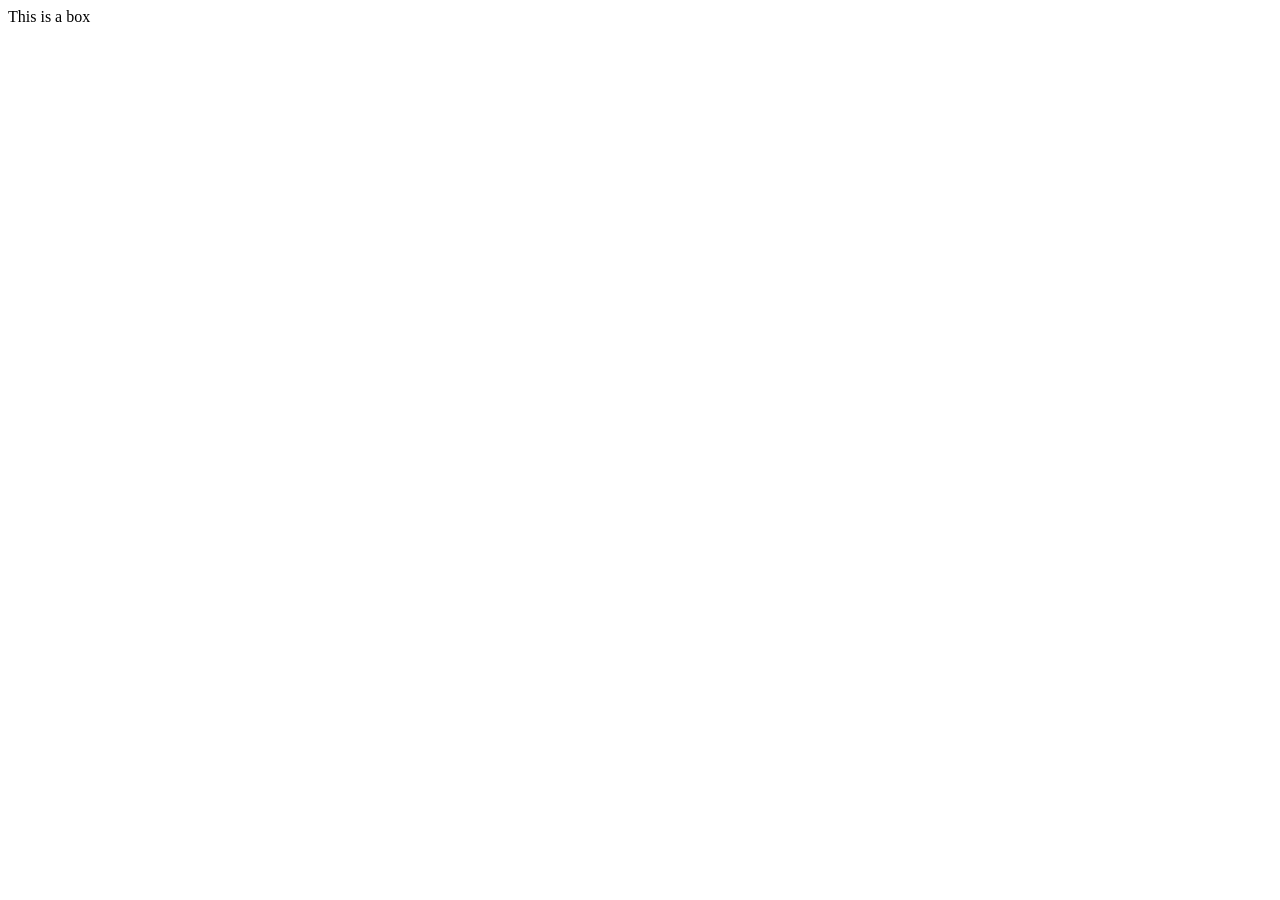
==== Apnclgindex.html @ 11e42044 "Add files via upload" ====
<!-- <!DOCTYPE html>
<html lang="en">
<head>
    <meta charset="UTF-8">
    <meta name="viewport" content="width=device-width, initial-scale=1.0">
    <title>CSS level 3</title>
    <title>CSS level 2</title> -->
    
    <!-- <link rel="stylesheet" href="Apnclg.css">
    </head>
    <body> 
         <div></div> -->
      <!-- <div class="navbar">
         <ul>
          <li><a href="#">Home</a></li>
          <li><a href="#">About us</a></li>
          <li><a href="#">Contact</a></li>
          <li><a href="#">Help</a></li>
        </ul> -->
          <!-- <h1>Flexbox Playground</h1>
          <div id="container">
          <div id="box1">box1</div>
          <div id="box2">box2</div>
          <div id="box3">box3</div>
          <div id="box4">box4</div>
          <div id="box5">box5</div>
        </div>
    <title>CSS level 2</title>
   
    <link rel="stylesheet" href="Apnclg.css"> -->
  
<!-- </body>
</html>



</div>
</body>
</html> -->

      
      <!-- <h1>Position Playground</h1>
        <div id="box1" style="background-color: blueviolet;">box1</div>
        <div id="box2" style="background-color: chartreuse;">box2</div>
        <div id="box3" style="background-color: crimson;">box3</div>
        <div id="box4" style="background-color:pink;">box4</div>
    </body>
    </html>
     -->
        
      


    <!--<div id="box1">
        box1
        <div id="box2">box2</div>
       </div> -->
    
      <!-- <header>
           <div id="navbar">
              <a href="#" id="logo">amazon.in</a>
              <a href="#">Account</a>
              <a href="#">My Cart</a>
              <a href="#">Contact Us</a>
              <input placeholder="search Amazon.in">
              <button>Search</button>
        </div>
      </header>
      <div id="content">
          <div class="contentBox" style="background-color: rgba(255,0,0, 0.5);">Buy your favourite soap</div>
          <div class="contentBox" style="background-color: rgba(0,255,0, 0.5);">Buy your fav Gadgets</div>
          <div class="contentBox" style="background-color: rgba(255, 123, 0, 0.5);">Rent your fav movies</div>
          
        </div>
      <footer>
        made with &hearts; by Amazon <br>
        &#169; 1996-2023, Amazon.com, Inc. or its affiliates
      </footer>--.


 <h1>Heading</h1>
   <p>Lorem ipsum dolor sit amet consectetur adipisicing elit. Fugit, quam. Consequatur omnis assumenda id placeat cum iure, corrupti earum perspiciatis sed maxime ad asperiores vitae! Quod accusamus fugiat nihil tenetur?</p>
     <button>Click Me</button>
     <br> -->
     <!-- <div> Div1</div>
     <br>
     <div>Div2</div>
     <br>
     <div>Div3</div> -->
   <!-- <p id="one">Lorem ipsum dolor sit amet consectetur adipisicing elit. Qui, consequuntur tempore, totam molestias distinctio error dolorum exercitationem fugit ipsa mollitia earum, eligendi alias nemo eveniet sed enim dicta dolorem doloremque.</p> -->
   <!-- <p id="two">parah2</p> -->
   <!-- <p id="three">parah3</p> -->

    <!--◉ NOTES FOR CSS -->
    <!--◉ Basic Syntax
    Selector
       h1{
        color:red;
         color is property and red is value
       } -->
         <!-- ◉ include style 
         ✧ inline 
         <h1 style ="color:red;">Anshul Sonkar</h1>

         ✧ <style>tag 
         <style>
            h1{
                color:red;
            }
            </style> -->
           
            <!--◉ including style 
              ✧ external stylesheet
               
            ✧ writing css in a separate document & linking it wih HTML -->

               <!-- ✧ Color Property

               ✧ Used to set the color of foeground

               ✧color :red;
               ✧color :pink;
               ✧color :blue;
               ✧color :green; -->

               <!-- ◉ Background Color Property
                   
                  ✧ Used to set the color of Background

                  ✧ background-color : red;
                  ✧ background-color : pink;
                  ✧ background-color : blue;
                  ✧ background-color : green; -->
                    
                  <!-- ◉ Color Systems--> <!--tpes>>>1.RGB 2.Hax 3.HSLA many more we will use RGB,Hax....-->

                      <!-- ✧ RGB
                         ✧ color: rgb(255,0,0);
                         ✧ color: rgb(0,255,0);-->
                         
                         <!--◉ color systems 
                          ✧ Hex (Hexadecimal)    
                           ✧color: #ff0000;
                           ✧color: #00ff00;-->

                           <!--✧ universal Selector  = select all text 
                               ✧ elment Selector = selects all element
                               ✧ ID selector = #myID{} 
                               ✧ class Selector = .myClass{} -->

                               <!-- ◉ Text properties 
                                ✧ text-align : left / right /center

                                ✧ text decoration : underline / overline / line-through
                            
                                ◉ font-family
                                font-family : arial
                                font-family : arial,roboto<h1 id="headingone">This is a heading</h1>
<h1 id="headingtwo">This is a heading</h1>
<h1 class="myClass">This is a heading</h1>
<p class="myClass">This is a simple & normal paragraph</p>
<button>click me</button> -->
                      <!--◉ font-weight
                      ✧ font-weight : normal / bold/ lighter
                      ✧ font-weight : 100-900
                      ◉ units in css 
                          ✧ pixels (px)
                            ✧ 96px = 1 inch = 2.54cm
                            ✧ font-size : px

                ◉ text property 
                   ✧line-height : 20px ;
                      text-transform : upprrcase / lowercase / capitalize / none
                  
              ◉ Box model in css
                ✧ height
                ✧ width
                ✧ Border 
                ✧ padding 
                ✧ margin 
              ◉ Border 
                ✧ shorthand
                   border : 2px solid black;
              ◉ padding
                
                ✧ padding-left 
                ✧ padding-right
                ✧ padding-top
                ✧ padding-bottom
              
              ◉ padding 
                ✧ shorthand
                 
                ✧ padding : 50px;

                ◉ padding : 1px   2px     3px      4px ;
                             top | right | bottom | left-> clockwise
               
              ◉ Margin 

                ✧ margin-right
                ✧ margin-left
                ✧ margin-top
                ✧ margin-bottom
              ◉ Display proprtey
                display: inline / block / inline-block / none
                
               ✧ inline - Takes only the space required by the element.(no margin/padding)
               ✧ block - Takes full space available in width.
               ✧ inline-block - similar to inline but we can set margin & padding.
               ✧ none - To remove element from documnet flow.
               Alpha channel 
               Opacity (0 to 1)
               RGBA 
               color: rgba(255,0,0,0.5);
               color: rgba(255,0,0,1);
              
               ◉ Units in CSS
               ✧ Relative 
                  %
                  em
                  rem
                ◉ Precentage(%)
                 ✧ it is often used to define a size as relative to an elements parent object 
                 ✧ width : 33%;
                 ✧ margin-left : 50%;
                 ✧ Rem (Root Em)
                  
                 ◉ unit  Relative to 
                  ✧ rem   Font Size of the root element

                 ◉ Position 
                  ✧ The position property CSS property sets how an element is positioned in a document
                     position: static / relative / absolute / fixed 
                static   = default position
                relative = element is relative to itself .
                absolute = positioned realtive to its closest positioned ancestor .
                   fixed = positioned relative to browser .
                  sticky = positioned based on uer's scroll positioned

               ◉ Z-index

             ✧ it decides the stack level of elements 
                overlapping elments with a  larger z-index cover those with a smaller one .
               
               z-index : auto (0)
               z-index : 1/2/...
               z-index : -1/-2/...

        ◉ background size 
          
          ✧ background-size:cover / contain / auto
        
    ◉ Flexbox
    flexible box layout

    It is a one-dimensional layout method for arranging items in rows or columns.

  ◉ flex properties 
    for flex container
      ✧justify-content : alignment along the main axis.
          flex-start/flex-end/centre/space-evenly/

     ✧ flex-wrap: nowrap/wrap/wrap-reverse
     ✧ align-items: alignment along the cross axis.
     ✧ align-conent: alignment of space between & around the content


   ◉ Media Queries
   Help create a responsive website
   
   @media (width : 600 px) {
   div {
        background-color : red;
   }
   }

   
   ◉ Trasitions 
   Transitions enable you to define the transition between two states of an element.
   1) transition-property : property you want to transition (font-size,widt etc.)
   2) transition-duration : 2s / 4ms...
   3) transition-timing-function : ease-in / ease-out / linear /steps...
   4) transition-delay : 2s / 4ms...


     
     



    
    
     



          
          
          
          
          -->
<!-- <body>
<div id="navbar">
<a id="logo">amazon.in</a>
<a href="#">Account</a>
<a href="#">My Cart</a>
<a href="#">Contact Us</a>
<input placeholder="Search Amazon.in">
<button>Search</button>
</div> -->


<!-- <!DOCTYPE html>
<html lang="en">
<head>
    <meta charset="UTF-8">
    <meta name="viewport" content="width=device-width, initial-scale=1.0">
    <title>CSS level 4</title>
    
    <link rel="stylesheet" href="Apnclg.css">
    </head>
    <body> 
         <div>This is a box</div>

    </body>
    </html> -->


    <!DOCTYPE html>
<html lang="en">
<head>
    <meta charset="UTF-8">
    <meta name="viewport" content="width=device-width, initial-scale=1.0">
    <title>CSS level 5</title>
    
    <link rel="stylesheet" href="Apnclg.css">
    </head>
    <body> 
         <div>This is a box</div>

    </body>
    </html>
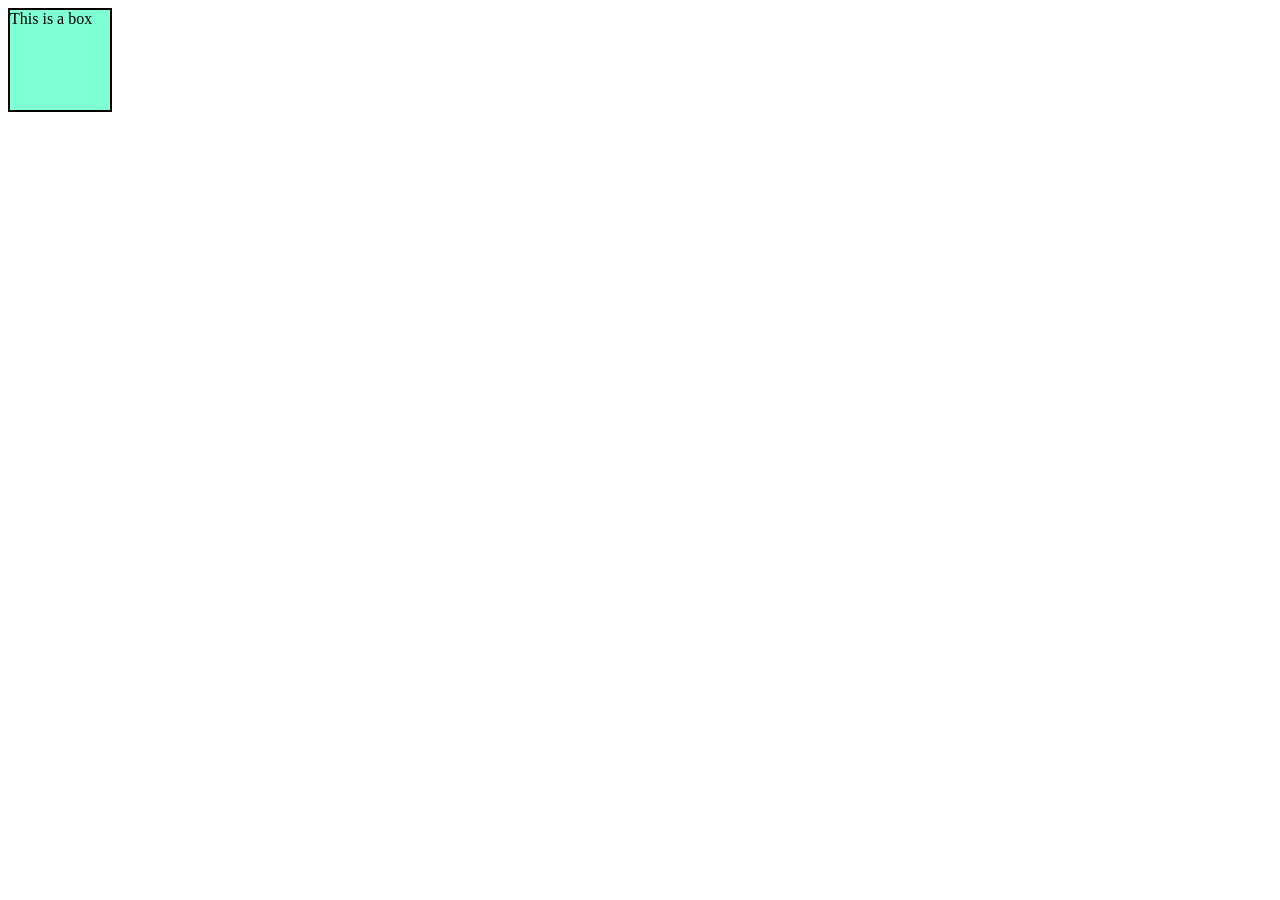
==== commit 395d7d0f: "Add files via upload" ====
--- a/Apnclgindex.html
+++ b/Apnclgindex.html
@@ -284,6 +284,25 @@
    4) transition-delay : 2s / 4ms...
 
 
+   Transition shorthand
+   property name | duration | timing-function | delay
+
+   transition : font-size 2s ease-in-out 0.2s;
+
+
+◉ CSs Transform 
+used to apply 2d and 3d trasformation to an element 
+
+rotate
+
+transform: rotate(45deg);
+
+rotate: 45deg;
+rotateX: 45deg;
+rotatey: 45deg;
+rotateZ: 45deg;
+
+
      
      
 
@@ -327,6 +346,8 @@
     </html> -->
 
 
+
+    
     <!DOCTYPE html>
 <html lang="en">
 <head>
--- a/Apnclg.css
+++ b/Apnclg.css
@@ -0,0 +1,60 @@
+/* div {
+    background-color: pink;
+    display: flex;
+}
+
+a {
+    text-decoration: none;
+    color: black;
+    background-color: aqua;
+}
+
+li {
+    list-style-type: none;
+    display: inline;
+} */
+
+
+
+/* practise 7 sheet */
+/* div {
+    height: 50px;
+    width: 50px;
+    background-color: pink;
+}
+
+@media (width: 600px){
+    div{
+        background-color: red;
+    }
+}
+
+@media (min-width : 600px) {
+    div{
+        background-color: green;
+    }
+}
+
+@media ( min-width : 400px) and (max-width : 600px) {
+    div{
+        background-color:red;
+    }
+}
+
+@media (min-width: 600px){
+    div{
+        background-color:blue;
+    }
+} */
+
+
+div {
+    height : 100px;
+    width: 100px;
+    background-color: aquamarine;
+    border: 2px solid black;
+}
+
+div:hover {
+    background-color: red;
+}
--- a/Apnclg.css
+++ b/Apnclg.css
@@ -0,0 +1,60 @@
+/* div {
+    background-color: pink;
+    display: flex;
+}
+
+a {
+    text-decoration: none;
+    color: black;
+    background-color: aqua;
+}
+
+li {
+    list-style-type: none;
+    display: inline;
+} */
+
+
+
+/* practise 7 sheet */
+/* div {
+    height: 50px;
+    width: 50px;
+    background-color: pink;
+}
+
+@media (width: 600px){
+    div{
+        background-color: red;
+    }
+}
+
+@media (min-width : 600px) {
+    div{
+        background-color: green;
+    }
+}
+
+@media ( min-width : 400px) and (max-width : 600px) {
+    div{
+        background-color:red;
+    }
+}
+
+@media (min-width: 600px){
+    div{
+        background-color:blue;
+    }
+} */
+
+
+div {
+    height : 100px;
+    width: 100px;
+    background-color: aquamarine;
+    border: 2px solid black;
+}
+
+div:hover {
+    background-color: red;
+}
--- a/Apnclg.css
+++ b/Apnclg.css
@@ -0,0 +1,60 @@
+/* div {
+    background-color: pink;
+    display: flex;
+}
+
+a {
+    text-decoration: none;
+    color: black;
+    background-color: aqua;
+}
+
+li {
+    list-style-type: none;
+    display: inline;
+} */
+
+
+
+/* practise 7 sheet */
+/* div {
+    height: 50px;
+    width: 50px;
+    background-color: pink;
+}
+
+@media (width: 600px){
+    div{
+        background-color: red;
+    }
+}
+
+@media (min-width : 600px) {
+    div{
+        background-color: green;
+    }
+}
+
+@media ( min-width : 400px) and (max-width : 600px) {
+    div{
+        background-color:red;
+    }
+}
+
+@media (min-width: 600px){
+    div{
+        background-color:blue;
+    }
+} */
+
+
+div {
+    height : 100px;
+    width: 100px;
+    background-color: aquamarine;
+    border: 2px solid black;
+}
+
+div:hover {
+    background-color: red;
+}
--- a/Apnclg.css
+++ b/Apnclg.css
@@ -0,0 +1,60 @@
+/* div {
+    background-color: pink;
+    display: flex;
+}
+
+a {
+    text-decoration: none;
+    color: black;
+    background-color: aqua;
+}
+
+li {
+    list-style-type: none;
+    display: inline;
+} */
+
+
+
+/* practise 7 sheet */
+/* div {
+    height: 50px;
+    width: 50px;
+    background-color: pink;
+}
+
+@media (width: 600px){
+    div{
+        background-color: red;
+    }
+}
+
+@media (min-width : 600px) {
+    div{
+        background-color: green;
+    }
+}
+
+@media ( min-width : 400px) and (max-width : 600px) {
+    div{
+        background-color:red;
+    }
+}
+
+@media (min-width: 600px){
+    div{
+        background-color:blue;
+    }
+} */
+
+
+div {
+    height : 100px;
+    width: 100px;
+    background-color: aquamarine;
+    border: 2px solid black;
+}
+
+div:hover {
+    background-color: red;
+}
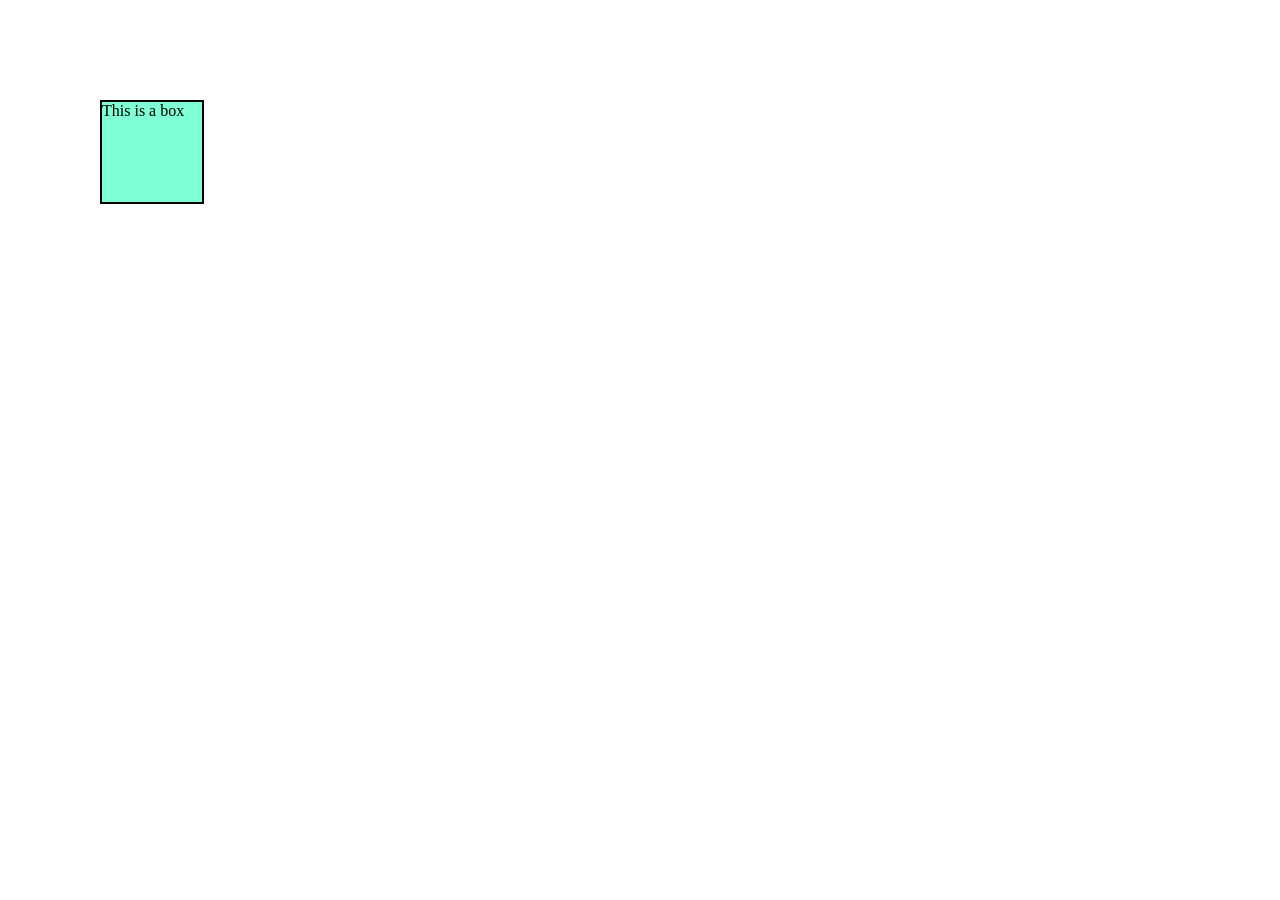
==== commit 6dadb366: "Add files via upload" ====
--- a/Apnclgindex.html
+++ b/Apnclgindex.html
@@ -302,6 +302,29 @@
 rotatey: 45deg;
 rotateZ: 45deg;
 
+◉ CSS Transform 
+
+Scale 
+
+transform : scale(2);
+transform : scale(0.5);
+transform : scale(1,2);
+
+transform : scaleX(o.5);
+transform : scaleY(0.5);
+
+◉ CSS Transform
+transform : translate(20px);
+transform : translate(20px,50px);
+
+transform : translateX(20px);
+transform : translateY(20px);
+
+
+
+
+
+
 
      
      
@@ -330,6 +353,13 @@
 </div> -->
 
 
+
+
+
+
+
+
+
 <!-- <!DOCTYPE html>
 <html lang="en">
 <head>
@@ -348,7 +378,9 @@
 
 
     
-    <!DOCTYPE html>
+    
+    
+<!DOCTYPE html>
 <html lang="en">
 <head>
     <meta charset="UTF-8">
--- a/Apnclg.css
+++ b/Apnclg.css
@@ -48,7 +48,7 @@
 } */
 
 
-div {
+/* div {
     height : 100px;
     width: 100px;
     background-color: aquamarine;
@@ -57,4 +57,36 @@
 
 div:hover {
     background-color: red;
+    
+} */
+
+
+div {
+    height : 100px;
+    width: 100px;
+    background-color: aquamarine;
+    border: 2px solid black;
+    position:absolute;
+    top:100px;
+    left:100px;
+
+    /* transition-property:all;
+    transition-duration: 2s;
+    transition-timing-function: steps(5);
+    transition-delay: 2s; */
+    /* transition: all 2s ease-in 1s; */
+    transform: rotate(360deg);
 }
+
+div:hover {
+    background-color: red;
+    color:white;
+    font-size:20px;
+    
+}
+
+
+div:active {
+      background-color: pink;
+}
+
--- a/Apnclg.css
+++ b/Apnclg.css
@@ -48,7 +48,7 @@
 } */
 
 
-div {
+/* div {
     height : 100px;
     width: 100px;
     background-color: aquamarine;
@@ -57,4 +57,36 @@
 
 div:hover {
     background-color: red;
+    
+} */
+
+
+div {
+    height : 100px;
+    width: 100px;
+    background-color: aquamarine;
+    border: 2px solid black;
+    position:absolute;
+    top:100px;
+    left:100px;
+
+    /* transition-property:all;
+    transition-duration: 2s;
+    transition-timing-function: steps(5);
+    transition-delay: 2s; */
+    /* transition: all 2s ease-in 1s; */
+    transform: rotate(360deg);
 }
+
+div:hover {
+    background-color: red;
+    color:white;
+    font-size:20px;
+    
+}
+
+
+div:active {
+      background-color: pink;
+}
+
--- a/Apnclg.css
+++ b/Apnclg.css
@@ -48,7 +48,7 @@
 } */
 
 
-div {
+/* div {
     height : 100px;
     width: 100px;
     background-color: aquamarine;
@@ -57,4 +57,36 @@
 
 div:hover {
     background-color: red;
+    
+} */
+
+
+div {
+    height : 100px;
+    width: 100px;
+    background-color: aquamarine;
+    border: 2px solid black;
+    position:absolute;
+    top:100px;
+    left:100px;
+
+    /* transition-property:all;
+    transition-duration: 2s;
+    transition-timing-function: steps(5);
+    transition-delay: 2s; */
+    /* transition: all 2s ease-in 1s; */
+    transform: rotate(360deg);
 }
+
+div:hover {
+    background-color: red;
+    color:white;
+    font-size:20px;
+    
+}
+
+
+div:active {
+      background-color: pink;
+}
+
--- a/Apnclg.css
+++ b/Apnclg.css
@@ -48,7 +48,7 @@
 } */
 
 
-div {
+/* div {
     height : 100px;
     width: 100px;
     background-color: aquamarine;
@@ -57,4 +57,36 @@
 
 div:hover {
     background-color: red;
+    
+} */
+
+
+div {
+    height : 100px;
+    width: 100px;
+    background-color: aquamarine;
+    border: 2px solid black;
+    position:absolute;
+    top:100px;
+    left:100px;
+
+    /* transition-property:all;
+    transition-duration: 2s;
+    transition-timing-function: steps(5);
+    transition-delay: 2s; */
+    /* transition: all 2s ease-in 1s; */
+    transform: rotate(360deg);
 }
+
+div:hover {
+    background-color: red;
+    color:white;
+    font-size:20px;
+    
+}
+
+
+div:active {
+      background-color: pink;
+}
+
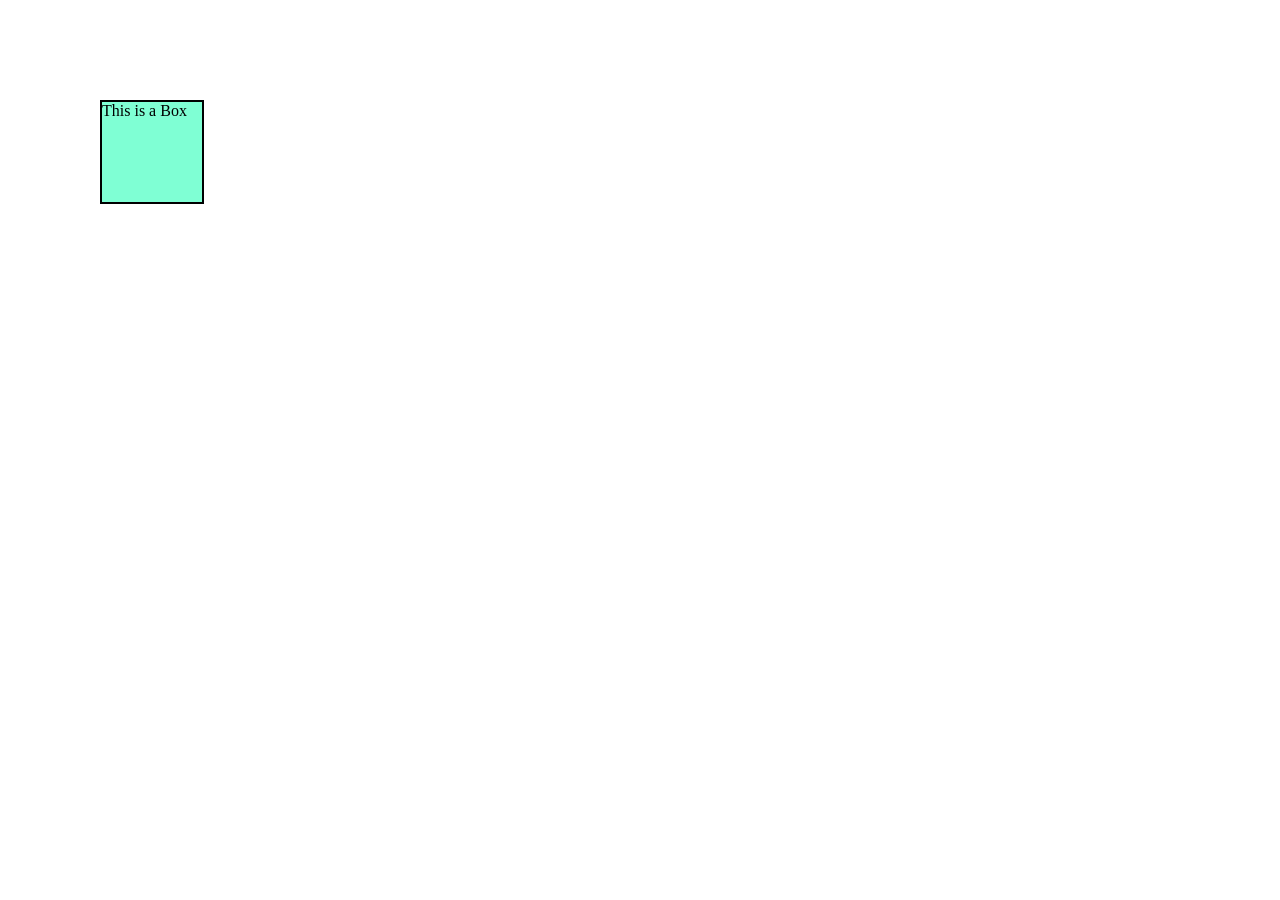
==== commit bf38aabc: "Add files via upload" ====
--- a/Apnclgindex.html
+++ b/Apnclgindex.html
@@ -380,6 +380,9 @@
     
     
     
+
+
+
 <!DOCTYPE html>
 <html lang="en">
 <head>
@@ -390,7 +393,7 @@
     <link rel="stylesheet" href="Apnclg.css">
     </head>
     <body> 
-         <div>This is a box</div>
+         <div>This is a Box</div>
 
     </body>
     </html>
--- a/Apnclg.css
+++ b/Apnclg.css
@@ -75,13 +75,23 @@
     transition-timing-function: steps(5);
     transition-delay: 2s; */
     /* transition: all 2s ease-in 1s; */
-    transform: rotate(360deg);
+    /* transform: rotate(360deg); */
+    /* rotate: x 180deg; */
+    /* transform: scaleY(2); */
+    transition : all 2s ease-in;
+
+    
+
+    
+
 }
 
 div:hover {
-    background-color: red;
+    /* background-color: red;
     color:white;
-    font-size:20px;
+    font-size:20px; */
+    transform : rotate(180deg);
+
     
 }
 
@@ -90,3 +100,5 @@
       background-color: pink;
 }
 
+
+
--- a/Apnclg.css
+++ b/Apnclg.css
@@ -75,13 +75,23 @@
     transition-timing-function: steps(5);
     transition-delay: 2s; */
     /* transition: all 2s ease-in 1s; */
-    transform: rotate(360deg);
+    /* transform: rotate(360deg); */
+    /* rotate: x 180deg; */
+    /* transform: scaleY(2); */
+    transition : all 2s ease-in;
+
+    
+
+    
+
 }
 
 div:hover {
-    background-color: red;
+    /* background-color: red;
     color:white;
-    font-size:20px;
+    font-size:20px; */
+    transform : rotate(180deg);
+
     
 }
 
@@ -90,3 +100,5 @@
       background-color: pink;
 }
 
+
+
--- a/Apnclg.css
+++ b/Apnclg.css
@@ -75,13 +75,23 @@
     transition-timing-function: steps(5);
     transition-delay: 2s; */
     /* transition: all 2s ease-in 1s; */
-    transform: rotate(360deg);
+    /* transform: rotate(360deg); */
+    /* rotate: x 180deg; */
+    /* transform: scaleY(2); */
+    transition : all 2s ease-in;
+
+    
+
+    
+
 }
 
 div:hover {
-    background-color: red;
+    /* background-color: red;
     color:white;
-    font-size:20px;
+    font-size:20px; */
+    transform : rotate(180deg);
+
     
 }
 
@@ -90,3 +100,5 @@
       background-color: pink;
 }
 
+
+
--- a/Apnclg.css
+++ b/Apnclg.css
@@ -75,13 +75,23 @@
     transition-timing-function: steps(5);
     transition-delay: 2s; */
     /* transition: all 2s ease-in 1s; */
-    transform: rotate(360deg);
+    /* transform: rotate(360deg); */
+    /* rotate: x 180deg; */
+    /* transform: scaleY(2); */
+    transition : all 2s ease-in;
+
+    
+
+    
+
 }
 
 div:hover {
-    background-color: red;
+    /* background-color: red;
     color:white;
-    font-size:20px;
+    font-size:20px; */
+    transform : rotate(180deg);
+
     
 }
 
@@ -90,3 +100,5 @@
       background-color: pink;
 }
 
+
+
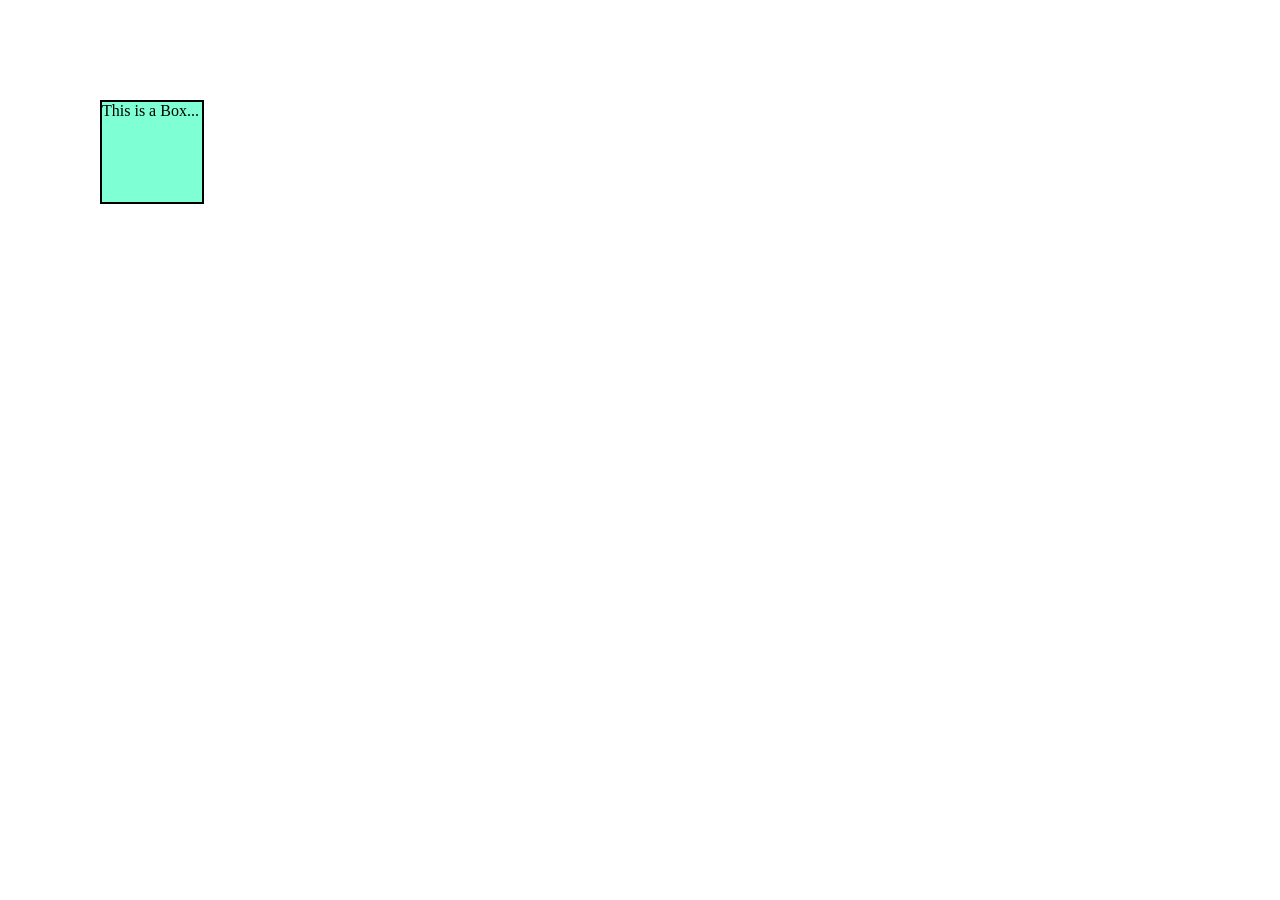
==== commit 6c130126: "Add files via upload" ====
--- a/Apnclgindex.html
+++ b/Apnclgindex.html
@@ -383,7 +383,8 @@
 
 
 
-<!DOCTYPE html>
+
+    <!DOCTYPE html>
 <html lang="en">
 <head>
     <meta charset="UTF-8">
@@ -393,7 +394,7 @@
     <link rel="stylesheet" href="Apnclg.css">
     </head>
     <body> 
-         <div>This is a Box</div>
+         <div>This is a Box...</div>
 
     </body>
     </html>
